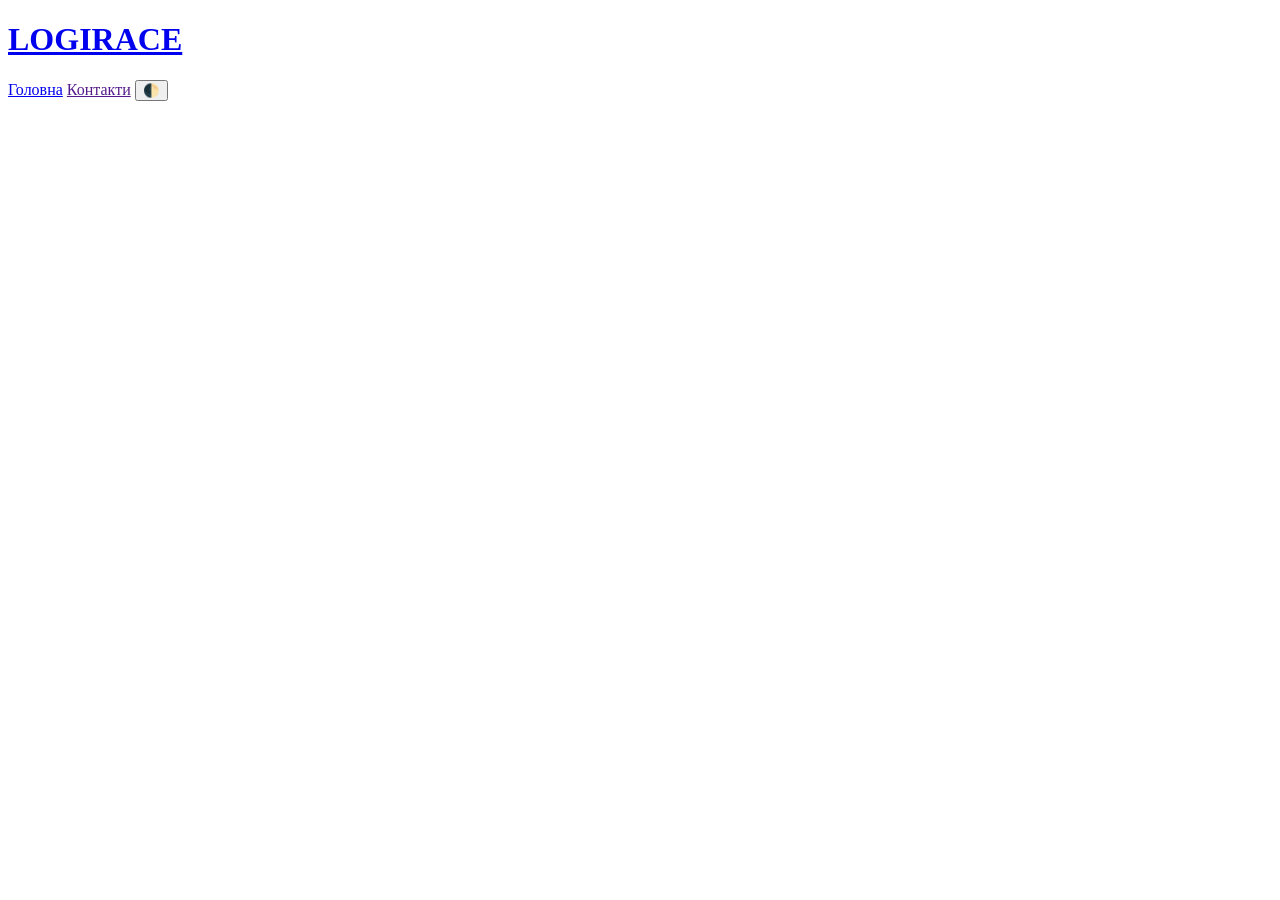
==== about-us.html @ 848c4566 "Create about-us.html" ====
<!DOCTYPE html>
<html lang="en">

<head>
    <meta charset="UTF-8">
    <meta name="viewport" content="width=device-width, initial-scale=1.0">
    <title>logirace</title>
    <link rel="stylesheet" href="about-us.css">
</head>

<body>

    <div class="div-head">
        <h1 class="h1-name"><a href="index.html" class="home">LOGIRACE</a></h1>
            <a href="index.html" class="about-us">Головна</a>
            <a href="" class="contact-us">Контакти</a>
            <button class="btn-theme" id="btn">🌓</button>
    </div>
    
</body>

<script src="about-us.js"></script>

</html>
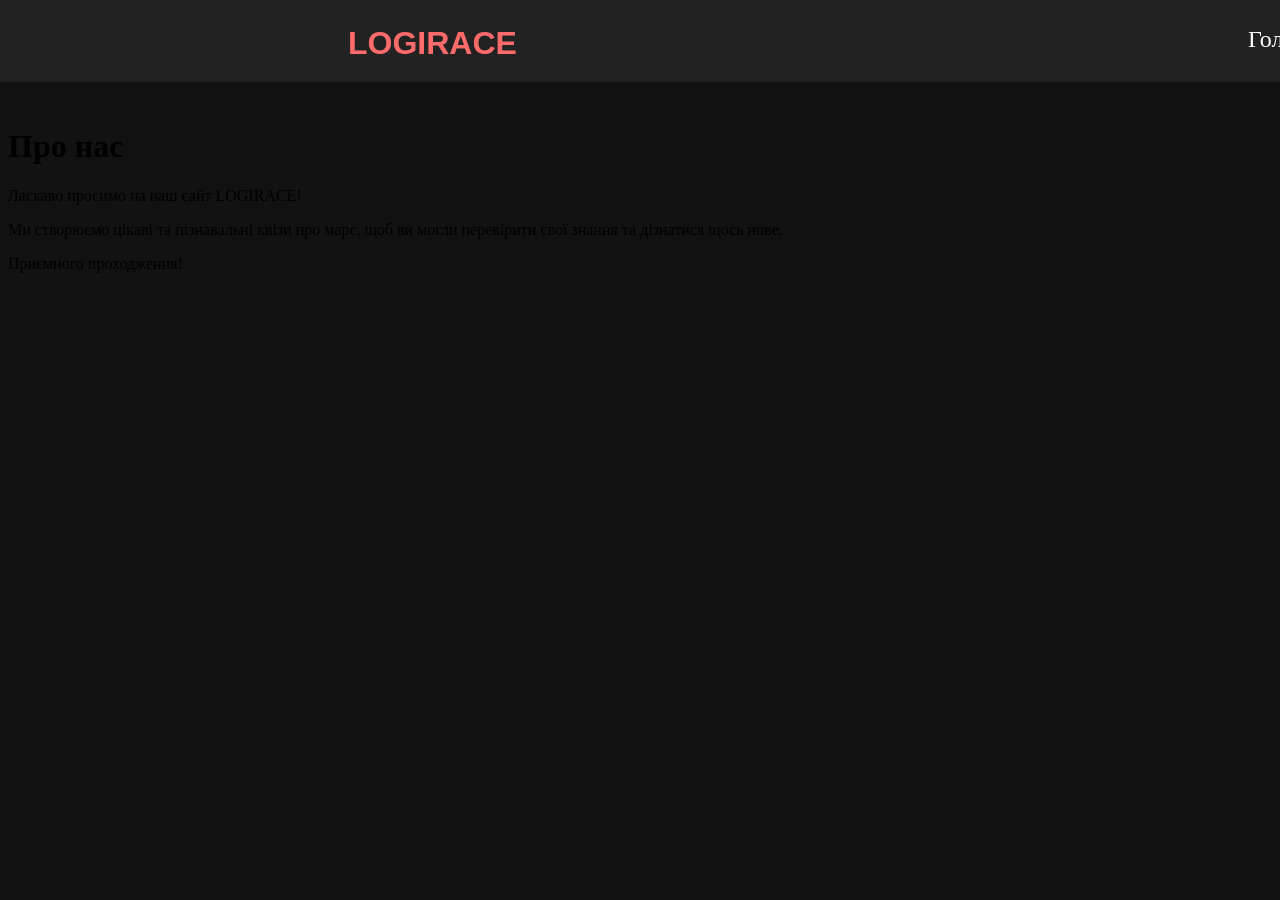
==== commit 69cdbb19: "Update about-us.html" ====
--- a/about-us.html
+++ b/about-us.html
@@ -17,6 +17,13 @@
             <button class="btn-theme" id="btn">🌓</button>
     </div>
     
+    <div class="div-about">
+        <h1 class="h1-about">Про нас</h1>
+        <p class="p-hello">Ласкаво просимо на наш сайт LOGIRACE!</p>        
+        <p class="p-new">Ми створюємо цікаві та пізнавальні квізи про марс, щоб ви могли перевірити свої знання та дізнатися щось нове.</p>
+        <p class="p-end">Приємного проходження!</p>
+    </div>
+
 </body>
 
 <script src="about-us.js"></script>
--- a/about-us.css
+++ b/about-us.css
@@ -0,0 +1,89 @@
+body {
+    background-color: #121212;
+    overflow-x: hidden;
+}
+
+.div-head {
+    position: relative;
+    top: -25px;
+    left: -10px;
+    width: 106%;
+    background-color: #222222;
+}
+
+.h1-name {
+    position: relative;
+    color: #FF6B6B;
+    font-family: 'Segoe UI', Tahoma, Geneva, Verdana, sans-serif;
+    left: 350px;
+    top: 29px;
+}
+
+a:hover {
+    transition: 0.3s;
+    color: #FF6B6B;
+}
+
+a:active {
+    transition: 0.3s;
+    color: white;
+}
+
+.about-us {
+    position: relative;
+    text-decoration: none;
+    color: white;
+    font-size: 24px;
+    top: -28.5px;
+    left: 1250px;
+}
+
+.contact-us {
+    position: relative;
+    text-decoration: none;
+    color: white;
+    font-size: 24px;
+    top: -28.5px;
+    left: 1350px;
+}
+
+.btn-theme {
+    position: relative;
+    text-decoration: none;
+    color: white;
+    font-size: 20px;
+    top: -28.5px;
+    left: 1450px;
+    background-color: #222222;
+    border: none;
+}
+
+.btn-theme {
+    position: relative;
+    font-size: 20px;
+    top: -28.5px;
+    left: 1450px;
+    cursor: pointer;
+}
+
+.btn-theme:hover {
+    background-color: #181414;
+    border-radius: 15px;
+    transition: 0.3s;
+}
+
+.btn-theme:active {
+    background-color: #222222;
+    border-radius: 15px;
+    transition: 0.3s;
+    font-size: 20px;
+}
+
+.home {
+    text-decoration: none;
+    color: #FF6B6B;
+}
+
+.home:active {
+    color:#FF6B6B;
+}
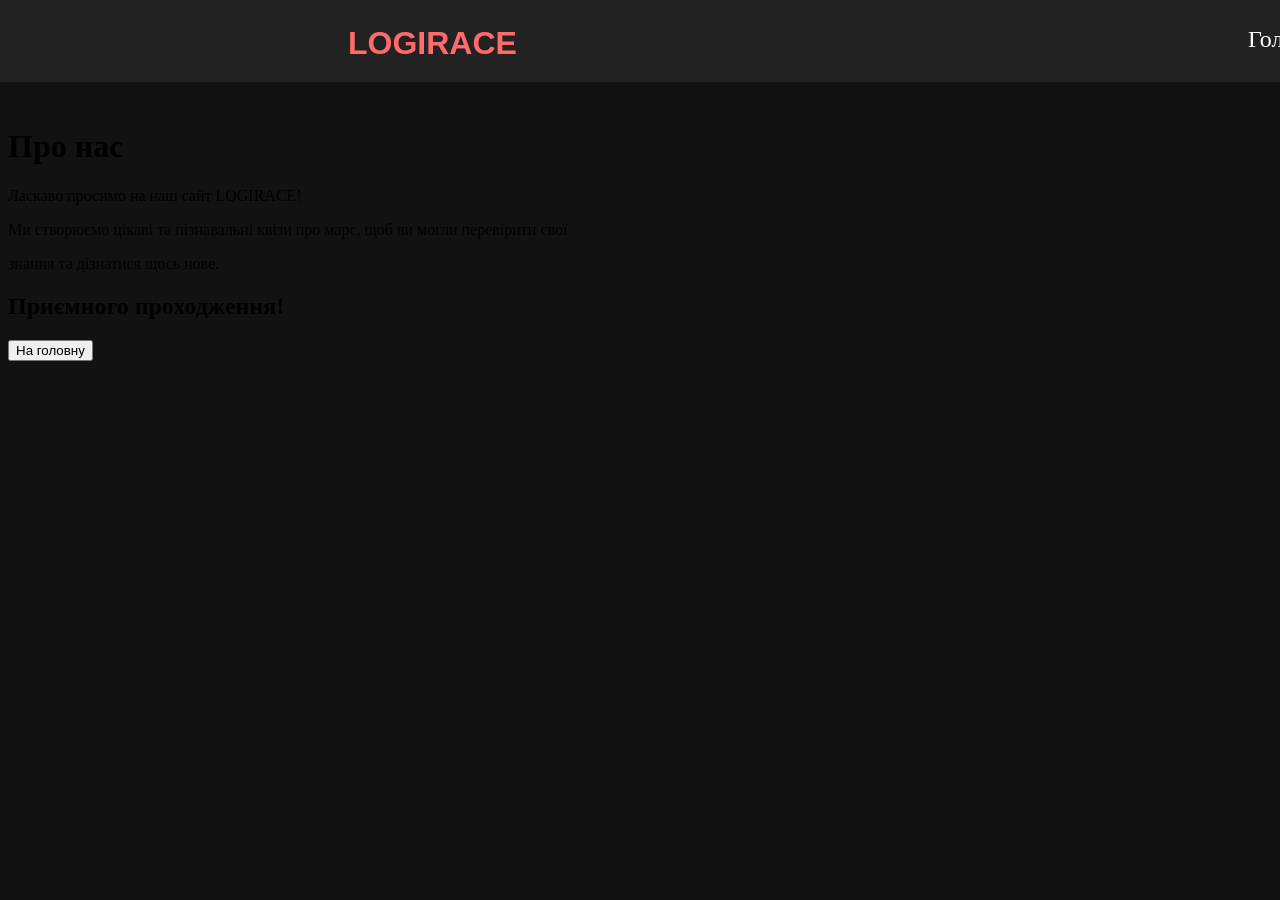
==== commit 2547a5ea: "Update about-us.html" ====
--- a/about-us.html
+++ b/about-us.html
@@ -20,8 +20,10 @@
     <div class="div-about">
         <h1 class="h1-about">Про нас</h1>
         <p class="p-hello">Ласкаво просимо на наш сайт LOGIRACE!</p>        
-        <p class="p-new">Ми створюємо цікаві та пізнавальні квізи про марс, щоб ви могли перевірити свої знання та дізнатися щось нове.</p>
-        <p class="p-end">Приємного проходження!</p>
+        <p class="p-new">Ми створюємо цікаві та пізнавальні квізи про марс, щоб ви могли перевірити свої</p>
+        <p class="p-again">знання та дізнатися щось нове.</p>
+        <h2 class="h2-end">Приємного проходження!</h2>
+        <button class="btn-home">На головну</button>
     </div>
 
 </body>
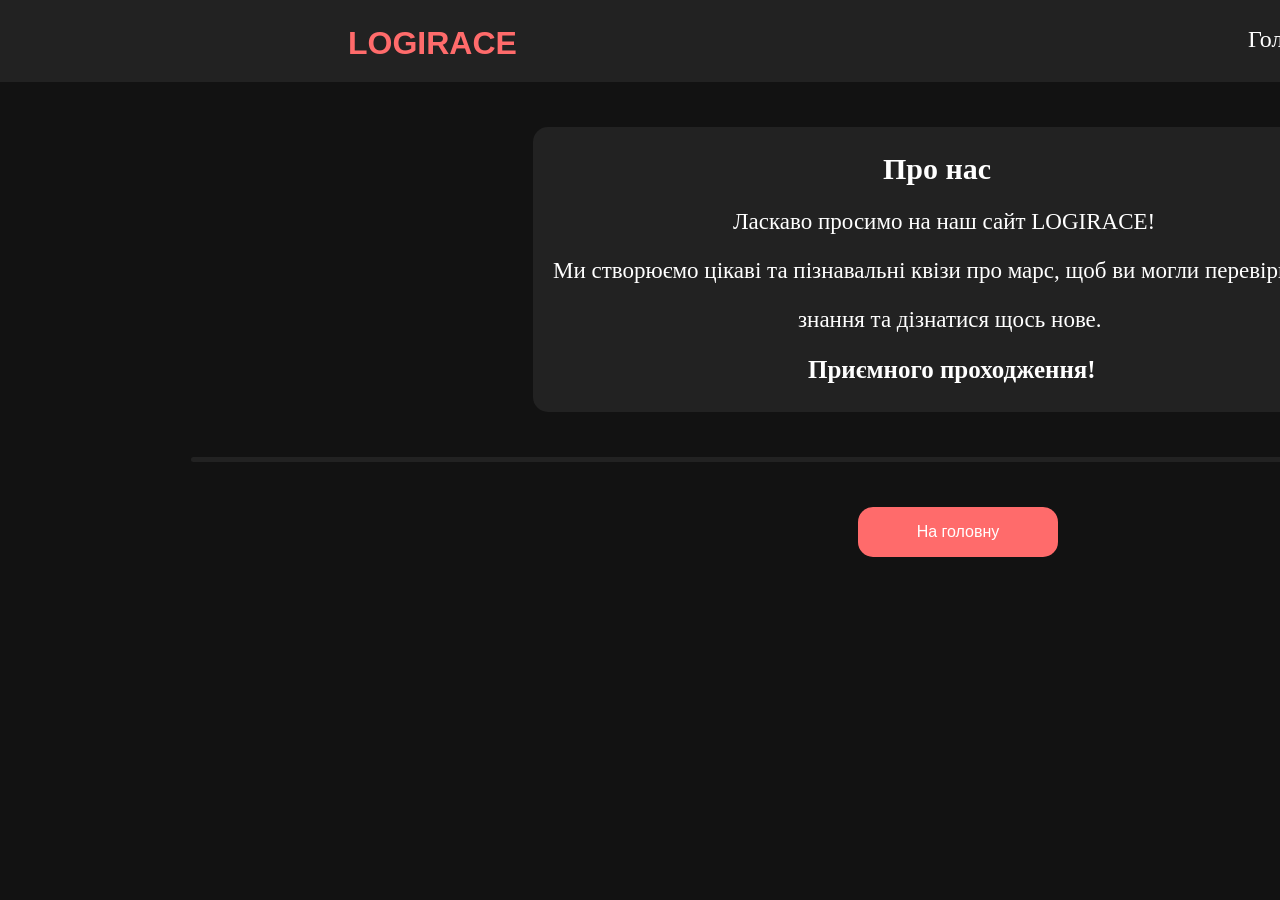
==== commit 12092cd6: "Add button to return to home in about-us.html" ====
--- a/about-us.html
+++ b/about-us.html
@@ -23,9 +23,12 @@
         <p class="p-new">Ми створюємо цікаві та пізнавальні квізи про марс, щоб ви могли перевірити свої</p>
         <p class="p-again">знання та дізнатися щось нове.</p>
         <h2 class="h2-end">Приємного проходження!</h2>
-        <button class="btn-home">На головну</button>
     </div>
 
+    <div class="line"></div>
+    
+     <button class="btn-home">На головну</button>
+     
 </body>
 
 <script src="about-us.js"></script>
--- a/about-us.css
+++ b/about-us.css
@@ -87,3 +87,95 @@
 .home:active {
     color:#FF6B6B;
 }
+
+.div-about {
+    position: relative;
+    background-color: #222222;
+    width: 850px;
+    height: 285px;
+    left: 525px;
+    border-radius: 15px;
+}
+
+.h1-about {
+    position: relative;
+    font-size: 30px;
+    left: 350px;
+    top: 25px;
+    color: white;
+}
+
+.p-hello {
+    position: relative;
+    font-size: 23px;
+    left: 200px;
+    top: 25px;
+    color: white;
+}
+
+.p-new {
+    position: relative;
+    font-size: 23px;
+    left: 20px;
+    top: 25px;
+    color: white;
+}
+
+.p-again {
+    position: relative;
+    font-size: 23px;
+    left: 265px;
+    top: 25px;
+    color: white;
+}
+
+.h2-end {
+    position: relative;
+    font-size: 25px;
+    left: 275px;
+    top: 25px;
+    color: white;
+}
+
+.line {
+    position: relative;
+    background-color: #222222;
+    width: 1500px;
+    height: 5px;
+    left: 182.5px;
+    top: 45px;
+    border-radius: 15px;
+}
+
+.btn-home {
+    position: relative;
+    background-color: #FF6B6B;
+    color: white;
+    top: 90px;
+    left: 850px;
+    width: 200px;
+    height: 50px;
+    border-radius: 15px;
+    font-size: 16px;
+    text-decoration: none;
+    border: none;
+    cursor: pointer;
+}
+
+.btn-home:hover{
+    position: relative;
+    width: 200px;
+    height: 55px;
+    transition: 0.3s;
+}
+
+.btn-home:active {
+    position: relative;
+    height: 50px;
+    transition: 0.3s;
+}
+
+.dark {
+    background-color: #181717;
+    transition: 0.3s;
+}
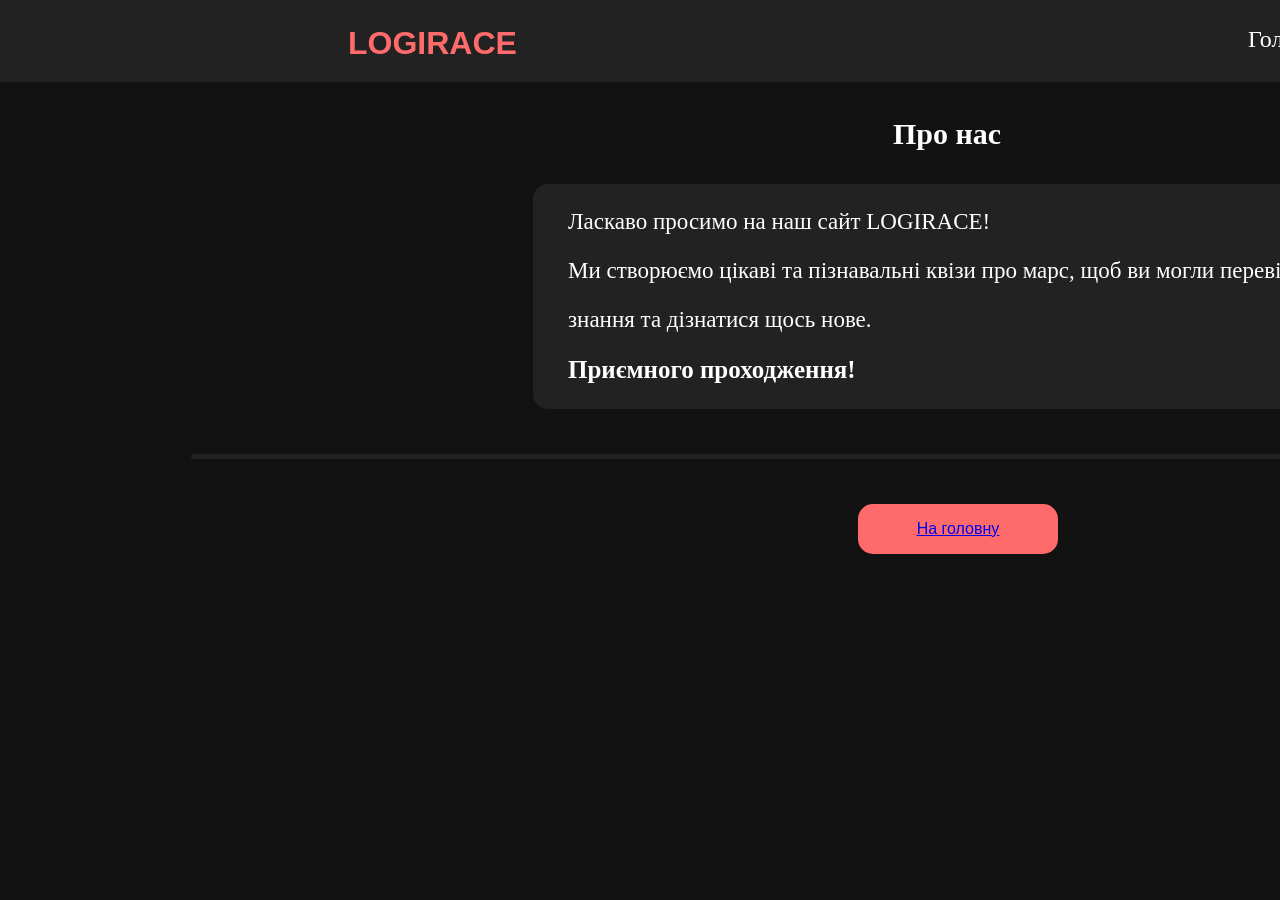
==== commit 417fcfa5: "Update about-us.html" ====
--- a/about-us.html
+++ b/about-us.html
@@ -16,9 +16,10 @@
             <a href="" class="contact-us">Контакти</a>
             <button class="btn-theme" id="btn">🌓</button>
     </div>
+
+    <h1 class="h1-about">Про нас</h1>
     
     <div class="div-about">
-        <h1 class="h1-about">Про нас</h1>
         <p class="p-hello">Ласкаво просимо на наш сайт LOGIRACE!</p>        
         <p class="p-new">Ми створюємо цікаві та пізнавальні квізи про марс, щоб ви могли перевірити свої</p>
         <p class="p-again">знання та дізнатися щось нове.</p>
@@ -27,7 +28,7 @@
 
     <div class="line"></div>
     
-     <button class="btn-home">На головну</button>
+     <button class="btn-home"><a href="index.html" class="a-home">На головну</a></button>
      
 </body>
 
--- a/about-us.css
+++ b/about-us.css
@@ -92,7 +92,7 @@
     position: relative;
     background-color: #222222;
     width: 850px;
-    height: 285px;
+    height: 225px;
     left: 525px;
     border-radius: 15px;
 }
@@ -100,15 +100,15 @@
 .h1-about {
     position: relative;
     font-size: 30px;
-    left: 350px;
-    top: 25px;
+    left: 885px;
+    top: -10px;
     color: white;
 }
 
 .p-hello {
     position: relative;
     font-size: 23px;
-    left: 200px;
+    left: 35px;
     top: 25px;
     color: white;
 }
@@ -116,7 +116,7 @@
 .p-new {
     position: relative;
     font-size: 23px;
-    left: 20px;
+    left: 35px;
     top: 25px;
     color: white;
 }
@@ -124,7 +124,7 @@
 .p-again {
     position: relative;
     font-size: 23px;
-    left: 265px;
+    left: 35px;
     top: 25px;
     color: white;
 }
@@ -132,7 +132,7 @@
 .h2-end {
     position: relative;
     font-size: 25px;
-    left: 275px;
+    left: 35px;
     top: 25px;
     color: white;
 }
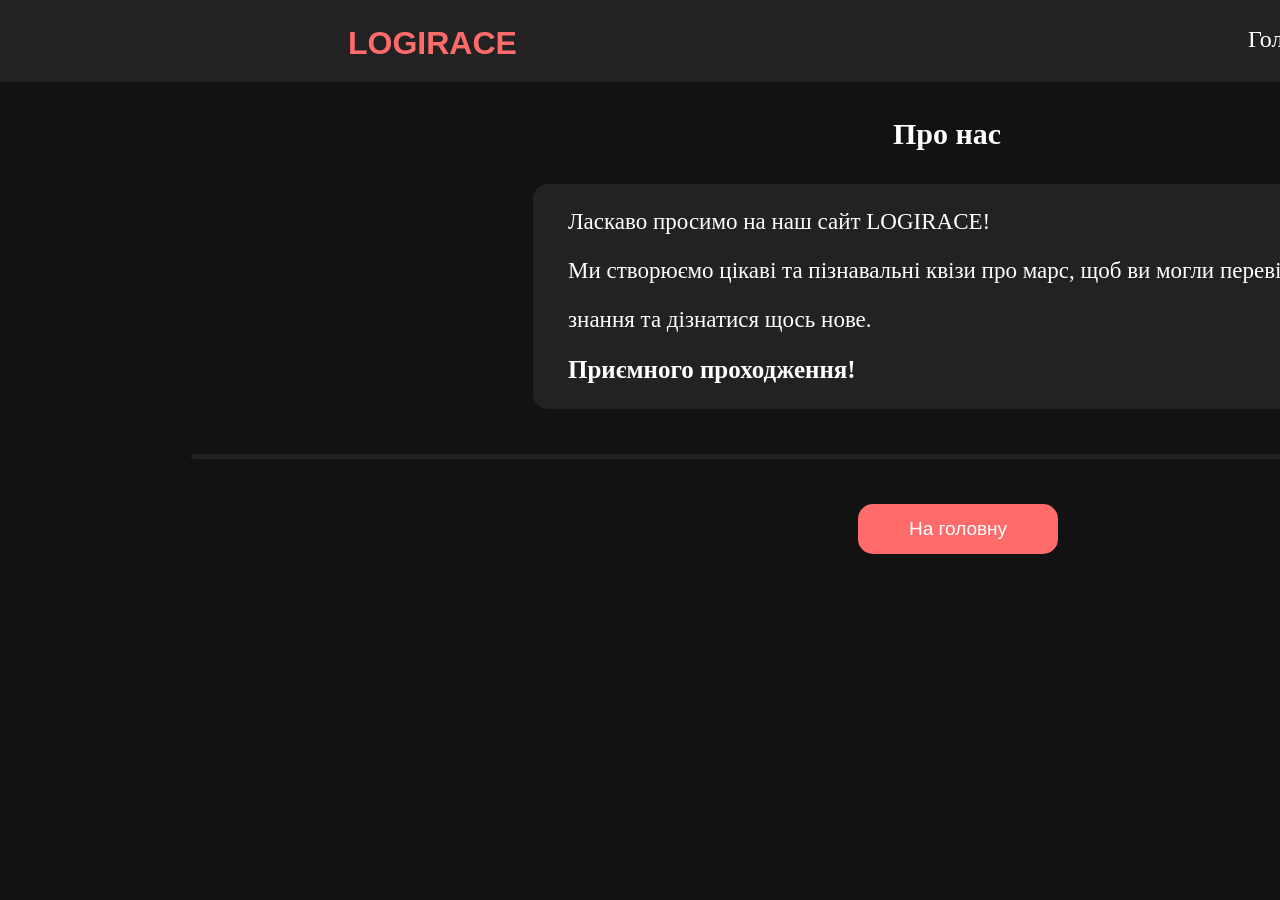
==== commit 9987e38e: "Update about-us.html" ====
--- a/about-us.html
+++ b/about-us.html
@@ -13,7 +13,7 @@
     <div class="div-head">
         <h1 class="h1-name"><a href="index.html" class="home">LOGIRACE</a></h1>
             <a href="index.html" class="about-us">Головна</a>
-            <a href="" class="contact-us">Контакти</a>
+            <a href="contact-us.html" class="contact-us">Контакти</a>
             <button class="btn-theme" id="btn">🌓</button>
     </div>
 
--- a/about-us.css
+++ b/about-us.css
@@ -156,7 +156,7 @@
     width: 200px;
     height: 50px;
     border-radius: 15px;
-    font-size: 16px;
+    font-size: 19px;
     text-decoration: none;
     border: none;
     cursor: pointer;
@@ -175,6 +175,19 @@
     transition: 0.3s;
 }
 
+.a-home {
+    color: white;
+    text-decoration: none;
+}
+
+.a-home:hover {
+    color: white;
+}
+
+.a-home:active {
+    color: white;
+}
+
 .dark {
     background-color: #181717;
     transition: 0.3s;
